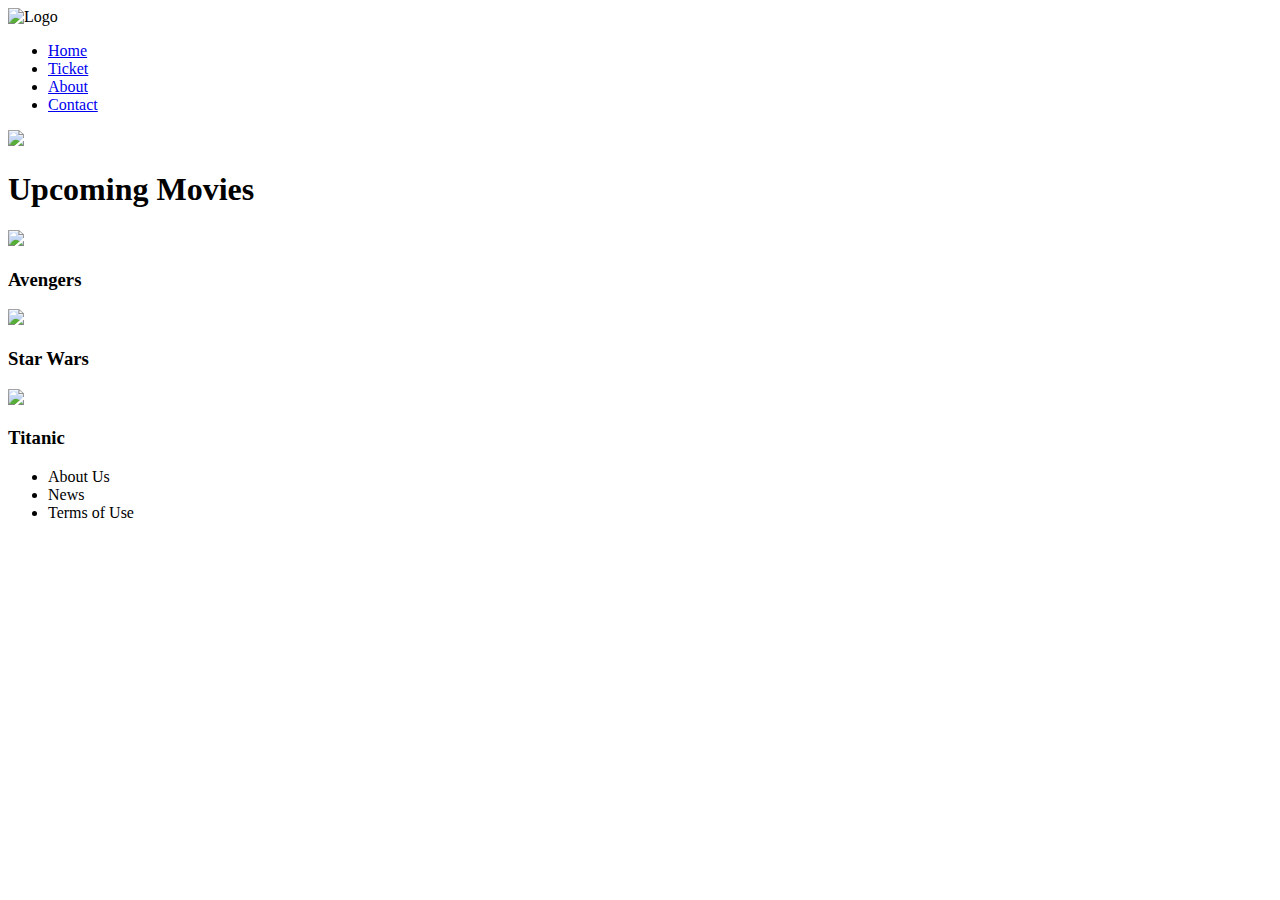
==== index.html @ 7d828242 "Merge branch 'master' into gh-pages" ====
<!DOCTYPE html>
<html>
<head>
  <meta charset="UTF-8">
  <title>WebDxD Movies</title>
  <link href='https://fonts.googleapis.com/css?family=Oleo+Script:400,700' rel='stylesheet' type='text/css'>
  <link rel="stylesheet" href="css/font-awesome.min.css">
  <link rel="stylesheet" href="css/normalize.css">
  <link rel="stylesheet" href="css/style.css">
</head>
<body>
  <nav>
    <img class="nav-logo" src="img/icon.png" alt="Logo">
    <ul class="nav-bar">
      <li><a href="#">Home</a></li>
      <li><a href="#">Ticket</a></li>
      <li><a href="#">About</a></li>
      <li><a href="#">Contact</a></li>
    </ul>
  </nav>

  <img class="full-width" src="img/movie-banner-1.jpg">

  <h1 class="center home-title white"><i class="fa fa-film" aria-hidden="true"></i> Upcoming Movies</h1>

  <div class="posters">
    <div>
      <img src="img/movie-poster-0.jpg">
      <h3>Avengers</h3>
    </div>
    <div>
      <img src="img/movie-poster-1.jpg">
      <h3>Star Wars</h3>
    </div>
    <div>
      <img src="img/movie-poster-2.jpg">
      <h3>Titanic</h3>
    </div>
  </div>

  <footer>
    <ul>
      <li>About Us</li>
      <li>News</li>
      <li>Terms of Use</li>
    </ul>
  </footer>
</body>
</html>
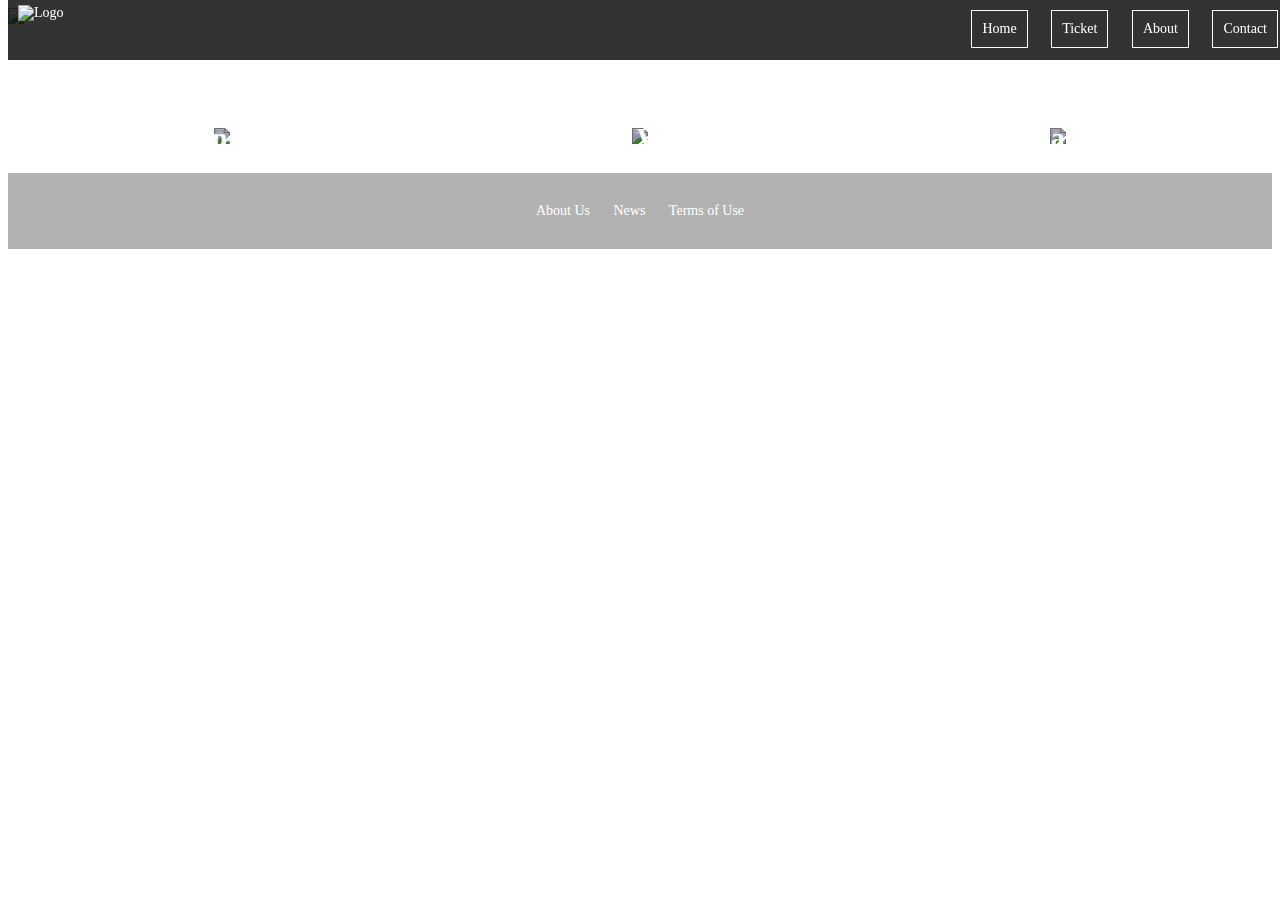
==== commit 16a571ad: "Add table and form" ====
--- a/index.html
+++ b/index.html
@@ -12,10 +12,10 @@
   <nav>
     <img class="nav-logo" src="img/icon.png" alt="Logo">
     <ul class="nav-bar">
-      <li><a href="#">Home</a></li>
-      <li><a href="#">Ticket</a></li>
-      <li><a href="#">About</a></li>
-      <li><a href="#">Contact</a></li>
+      <a href="index.html"><li>Home</li></a>
+      <a href="ticket.html"><li>Ticket</li></a>
+      <a href="company.html"><li>About</li></a>
+      <a href="contact.html"><li>Contact</li></a>
     </ul>
   </nav>
 
--- a/css/style.css
+++ b/css/style.css
@@ -0,0 +1,194 @@
+/*default style*/
+html {
+  background: url(../img/background.jpg);
+  background-size: cover;
+  font-size: 14px;
+}
+
+nav {
+  background-color: rgba(0, 0, 0, 0.8);
+  color: #fff;
+  height: 60px;
+  position: fixed;
+  width: 100%;
+  z-index: 99;
+  top: 0;
+}
+
+a {
+  color: #fff;
+  text-decoration: none;
+}
+
+h1 {
+  font-weight: normal;
+}
+
+button {
+  font-size: 1rem;
+  background-color: transparent;
+  border: 1px solid black;
+  padding: 10px;
+  border-radius: 5px;
+}
+
+/*helper classes*/
+.center {
+  text-align: center;
+}
+
+.red {
+  color: red;
+}
+
+.full-width {
+  width: 100%;
+}
+
+.white {
+  color: white;
+}
+
+.hcenter {
+  margin-left: auto;
+  margin-right: auto;
+}
+
+/*other s: ;            tyle*/
+
+.nav-bar li {
+  display: inline-block;
+}
+
+.nav-bar {
+  margin: 0;
+  padding: 0;
+  float: right;
+}
+
+.nav-bar li {
+  border: 1px solid #fff;
+  margin: 10px;
+  /*space between a and another object*/
+  padding: 10px;
+  /*space between text content and border*/
+  transition: background-color .5s linear;
+}
+
+.nav-bar li:hover {
+  background-color: rgba(255,255,255,0.5);
+  cursor: pointer;
+}
+
+.nav-logo {
+  width: 50px;
+  margin-left: 10px;
+  margin-top: 5px;
+}
+
+.home-title {
+  font-family: 'Oleo Script', cursive;
+  font-size: 2.5rem;
+}
+
+.posters {
+  text-align: center;
+  margin-bottom: 20px;
+}
+
+.posters div {
+  width: 30%;
+  margin: 0 1%;
+  border: 5px solid white;
+  display: inline-block;
+  position: relative;
+  transition: width .3s linear, margin .3s linear;
+}
+
+.posters div:hover {
+  width: 32%;
+  margin: 0;
+}
+
+.posters div img {
+  width: 100%;
+  filter: brightness(70%);
+  -webkit-filter: brightness(70%);
+}
+
+.posters div h3 {
+  position: absolute;
+  top: 50%;
+  left: 0;
+  color: white;
+  font-size: 2rem;
+  text-align: center;
+  width: 100%;
+  margin: 0;
+  transform: translateY(-50%);
+}
+
+footer {
+  color: white;
+  background-color: rgba(0,0,0,0.3);
+  text-align: center;
+}
+
+footer ul {
+  margin: 0;
+  padding: 20px 0;
+}
+
+footer ul li {
+  display: inline-block;
+  margin: 10px;
+}
+
+.company-title {
+  color: red;
+}
+
+/*ticket style*/
+.ticket-table {
+  margin-top: 5rem;
+}
+
+.ticket-table table {
+  border-collapse: collapse;
+}
+
+.ticket-table td, .ticket-table th {
+  border: 1px solid black;
+  padding: 20px;
+  text-align: center;
+}
+
+.ticket-table th {
+  background-color: rgba(255,255,255,0.3)
+}
+
+.primary-btn {
+  background-color: #29B2FF;
+  border-color: #29B2FF;
+  color: white;
+  cursor: pointer;
+  font-weight: 100;
+  transition: background-color .5s linear;
+}
+
+.primary-btn:hover {
+  background-color: #0E81C1;
+}
+
+/*contact page style*/
+
+.contact-form {
+  margin-top: 5rem;
+}
+
+
+
+
+
+
+
